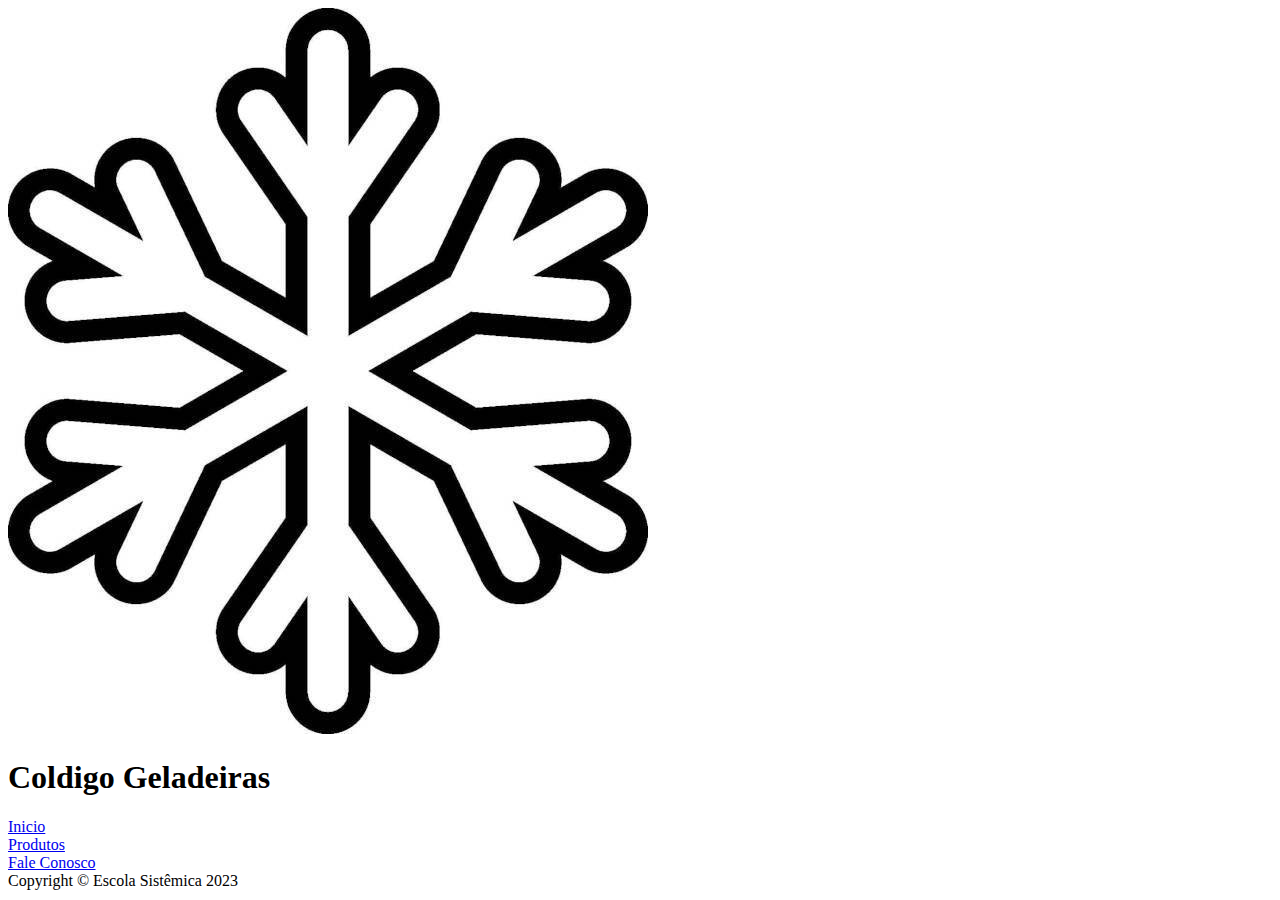
==== ProjetoTrilhaWeb/WebContent/pages/site/faleconosco.html @ d29b302e "ot 01" ====
<!DOCTYPE html>
<html lang="pt-br">

<head>
    <meta charset="UTF-8">
    <meta name="descripiton" content="Site da Coldigos Refrigeração">
    <meta name="keywords" content="Geladeiras, Frost-Free, Refrigeração">
    <meta name="author" content="Escola Sistêmica">
    <meta name="viewport" content="width=device-width, initial-scale=1.0">
    <title>Coldigo Geladeiras</title>
</head>

<body>
    <header>
        <img src="../../imgs/floco.jpg" alt="Logo da Coldigo Geladeiras">
        <h1>Coldigo Geladeiras</h1>   
    </header>
    <nav>
    <a href="../../index.html"><div>Inicio</div></a>
    <a href="../../pages/site/produtos.html"><div>Produtos</div></a>
    <a href="../../pages/site/faleconosco.html"><div>Fale Conosco</div></a>
    </nav>
<section>

</section>
<footer>Copyright &copy; Escola Sistêmica 2023</footer>
</body>

</html>
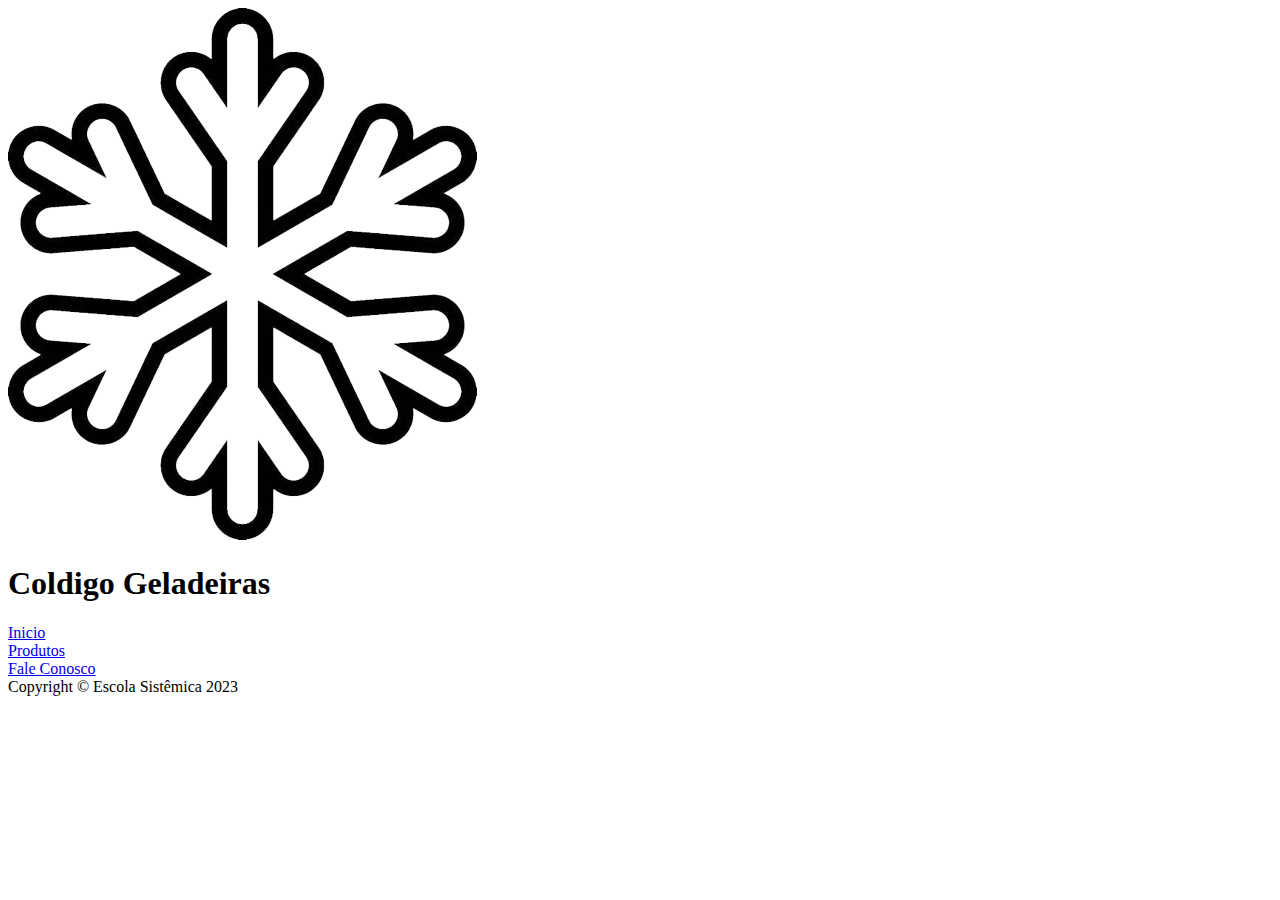
==== commit 58672b3f: "atulização css" ====
--- a/ProjetoTrilhaWeb/WebContent/pages/site/faleconosco.html
+++ b/ProjetoTrilhaWeb/WebContent/pages/site/faleconosco.html
@@ -12,7 +12,7 @@
 
 <body>
     <header>
-        <img src="../../imgs/floco.jpg" alt="Logo da Coldigo Geladeiras">
+        <img src="../../imgs/floco.png" alt="Logo da Coldigo Geladeiras">
         <h1>Coldigo Geladeiras</h1>   
     </header>
     <nav>
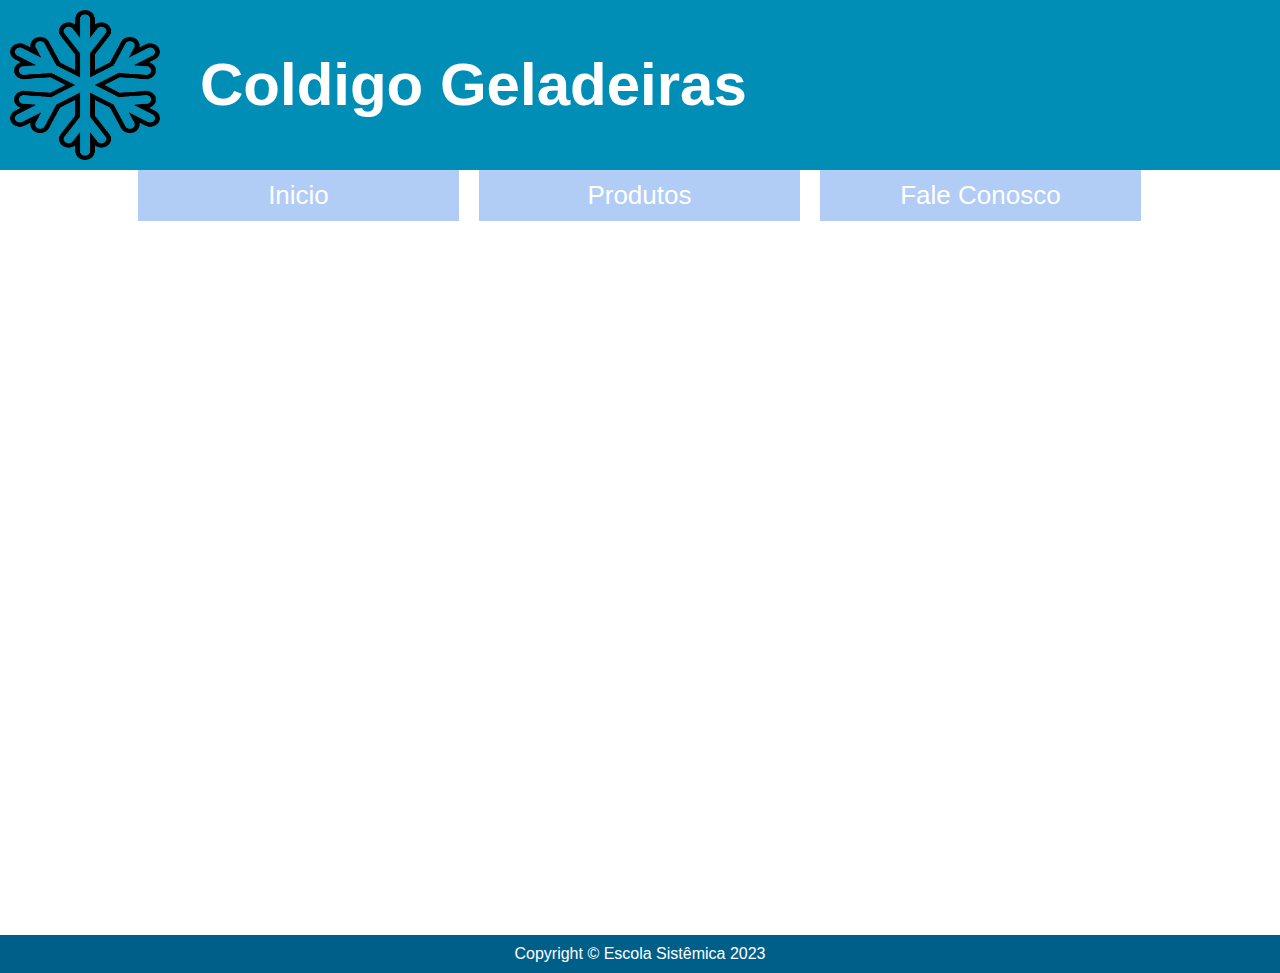
==== commit baafc436: "css final ot 02" ====
--- a/ProjetoTrilhaWeb/WebContent/pages/site/faleconosco.html
+++ b/ProjetoTrilhaWeb/WebContent/pages/site/faleconosco.html
@@ -8,6 +8,7 @@
     <meta name="author" content="Escola Sistêmica">
     <meta name="viewport" content="width=device-width, initial-scale=1.0">
     <title>Coldigo Geladeiras</title>
+    <link rel="stylesheet" type="text/css" href="../../css/site.css">
 </head>
 
 <body>
@@ -16,9 +17,9 @@
         <h1>Coldigo Geladeiras</h1>   
     </header>
     <nav>
-    <a href="../../index.html"><div>Inicio</div></a>
-    <a href="../../pages/site/produtos.html"><div>Produtos</div></a>
-    <a href="../../pages/site/faleconosco.html"><div>Fale Conosco</div></a>
+    <a href="../../index.html"><div class="opcao">Inicio</div></a>
+    <a href="../../pages/site/produtos.html"><div class="opcao">Produtos</div></a>
+    <a href="../../pages/site/faleconosco.html"><div class="opcao">Fale Conosco</div></a>
     </nav>
 <section>
 
--- a/ProjetoTrilhaWeb/WebContent/css/site.css
+++ b/ProjetoTrilhaWeb/WebContent/css/site.css
@@ -0,0 +1,72 @@
+@charset "UTF-8";
+
+/* Configuração geral corpo da pagina */
+
+body{
+	margin: 0 auto;
+	font-family: "Century Gothic", sans-serif;
+}
+
+/*
+Configurações gerais
+*/
+
+/*Cabeçalho */
+
+header{
+	height: 170px;
+	background-color: #008eb6;
+}
+header img{
+	float: left;
+	height: 150px;
+	width: 150px;
+	margin: 10px;	
+}
+header h1{
+	float: left;
+	margin:50px 0 0 30px;
+	font-size:60px;
+	color:#ffffff;
+}
+
+/*Menu*/
+
+nav{
+	clear: both;
+	width: 80%;
+	margin: 0px auto;
+	height: 55px;
+}
+nav a{
+	color: white;
+	text-decoration: none;
+	text-align: center;
+}
+nav .opcao{
+	float: left;
+	width: 31.3%;
+	background-color: #b1ccf5;
+	padding: 10px 0;
+	margin: 0 1%;
+	font-size: 26px;
+}
+nav .opcao:hover{
+	background-color: #83adf3;
+}
+
+/*área geral para cconteudos especificos de cada pagina*/
+section{
+	clear:both;
+	min-height:710px;
+	width: 100%;
+	margin-top:0px;
+}
+
+/*rodape*/
+footer{
+	background-color:#005f89;
+	color: #fff;
+	text-align:center;
+	padding:10px;
+}